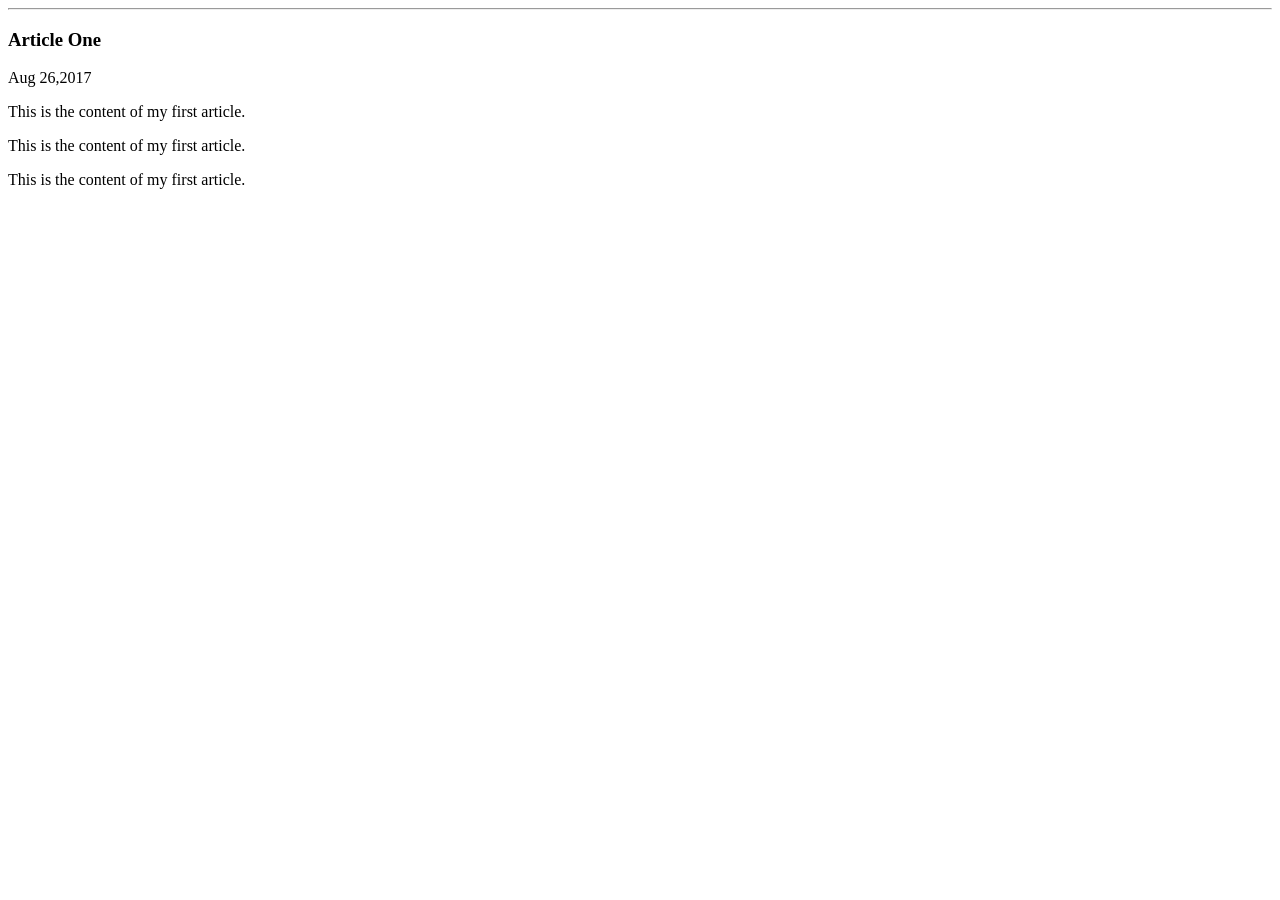
==== ui/article-one.html @ 942597c4 "[imad-console] Updates ui/article-one.html" ====
<html>
    <head>
        <title>
            Article one I Sugam Agarwal
        </title>
    </head>
    <body>
        <div>
            <d href="/"Home></d>
        </div>
        <hr/>
        <h3>
            Article One
        </h3>
        <div>
            Aug 26,2017
        </div>
        <div>
            <p>
                This is  the content of my first article. 
            </p>
            <p>
                This is  the content of my first article.
            </p>
            <p>
                This is  the content of my first article.
            </p>
        </div>
    </body>
    
</html>
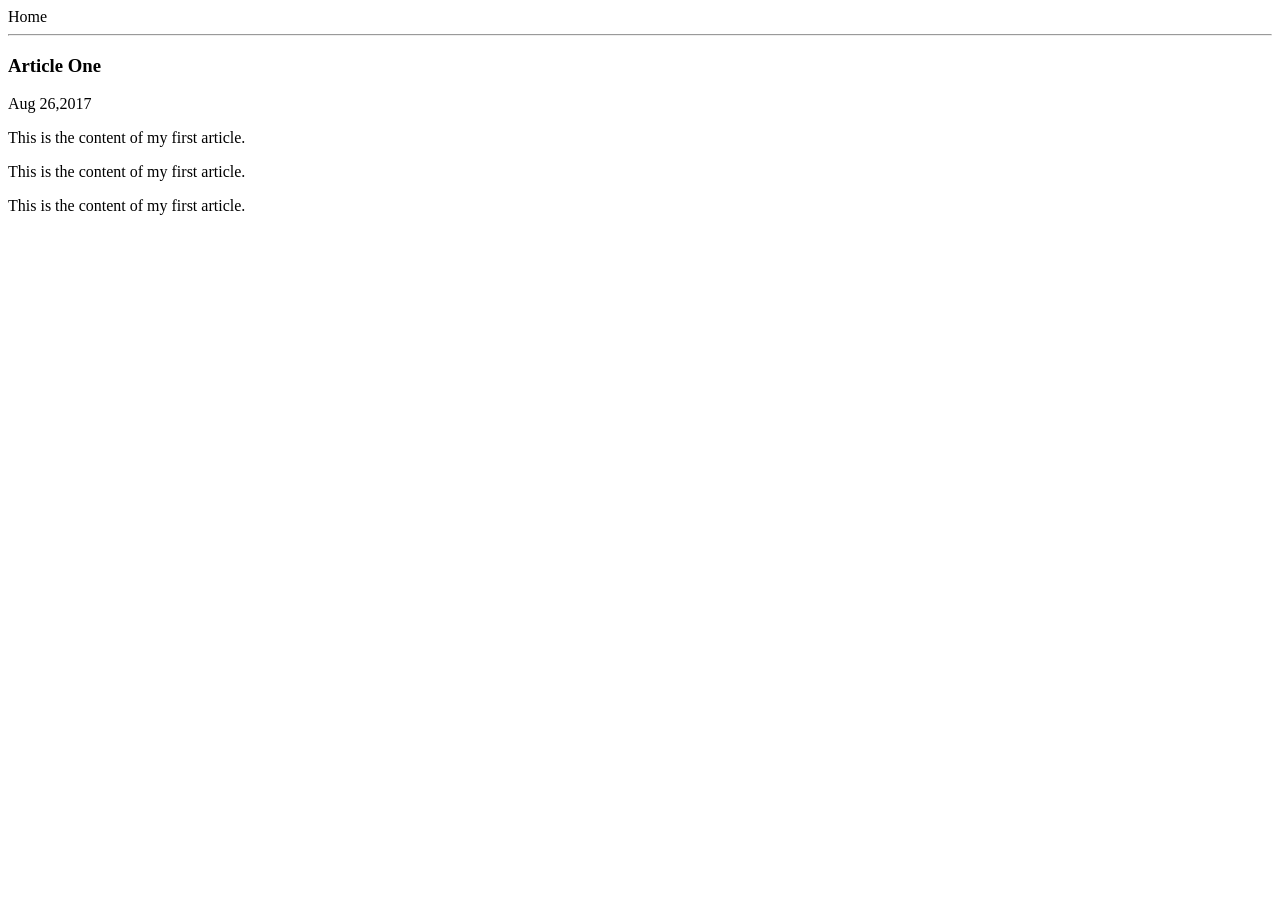
==== commit b98e0820: "[imad-console] Updates ui/article-one.html" ====
--- a/ui/article-one.html
+++ b/ui/article-one.html
@@ -6,7 +6,7 @@
     </head>
     <body>
         <div>
-            <d href="/"Home></d>
+            <d href="/">Home</d>
         </div>
         <hr/>
         <h3>
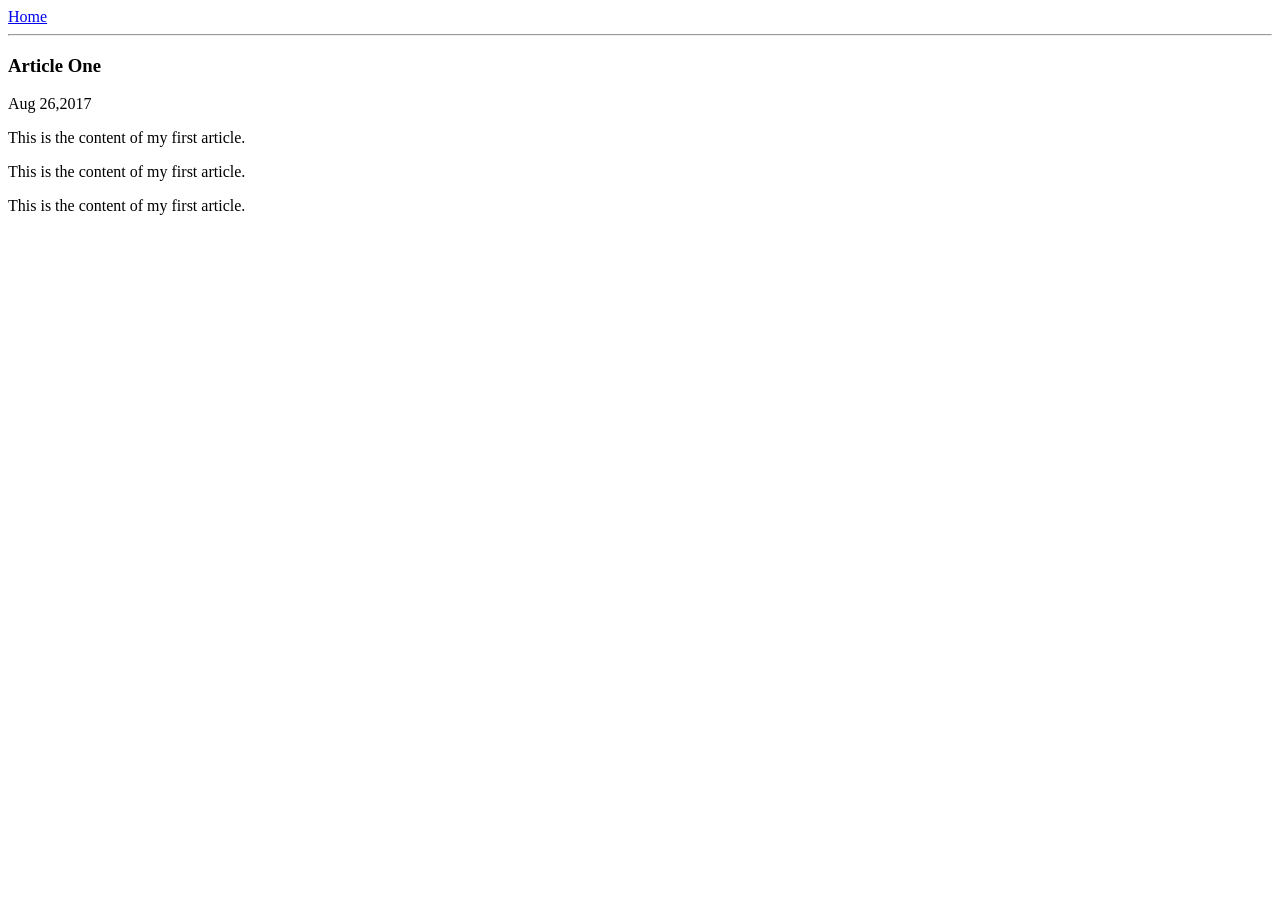
==== commit 5783b738: "[imad-console] Updates ui/article-one.html" ====
--- a/ui/article-one.html
+++ b/ui/article-one.html
@@ -6,7 +6,7 @@
     </head>
     <body>
         <div>
-            <d href="/">Home</d>
+            <a href="/">Home</a>
         </div>
         <hr/>
         <h3>
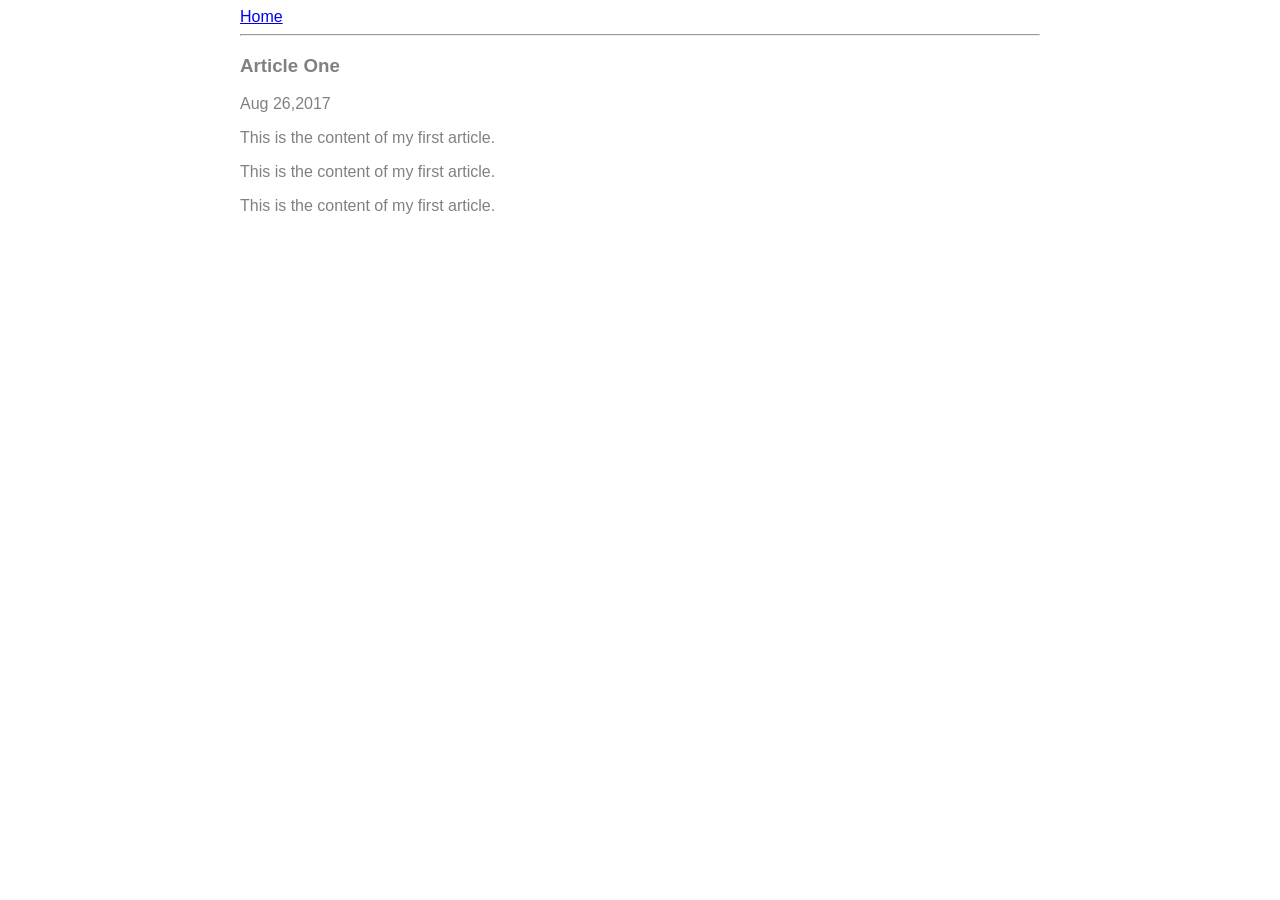
==== commit 0b0449c4: "[imad-console] Updates ui/article-one.html" ====
--- a/ui/article-one.html
+++ b/ui/article-one.html
@@ -3,8 +3,18 @@
         <title>
             Article one I Sugam Agarwal
         </title>
+        <meta name="viewport" content="width=device-width, initial scale=1" />
+        <style>
+            .container{
+                max-width: 800px;
+                margin: 0 auto;
+                color: grey;
+                font-family: sans-serif;
+            }
+        </style>
     </head>
     <body>
+        <div class="container">
         <div>
             <a href="/">Home</a>
         </div>
@@ -26,6 +36,7 @@
                 This is  the content of my first article.
             </p>
         </div>
+        </div>
     </body>
     
 </html>
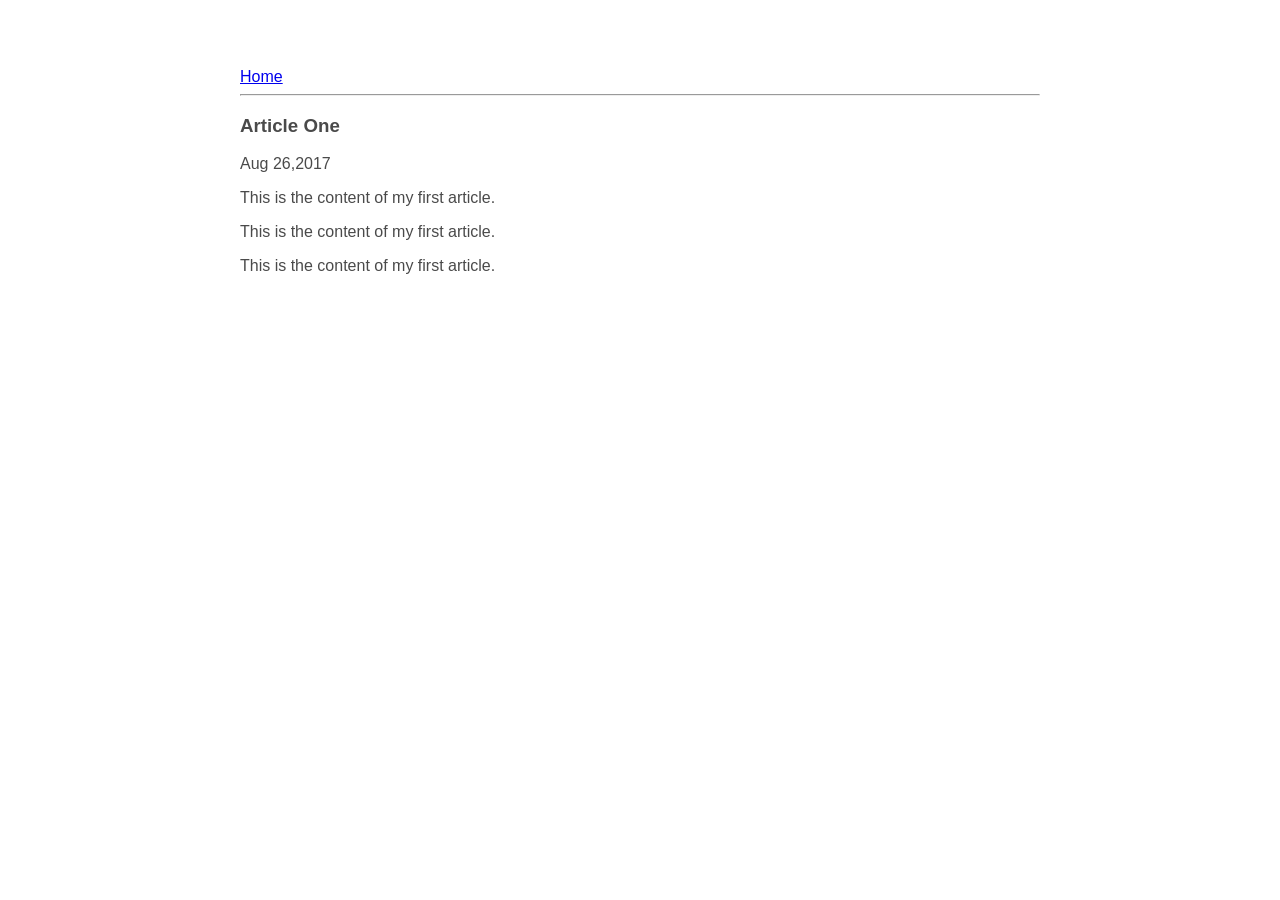
==== commit cb9e4bcd: "[imad-console] Updates ui/article-one.html" ====
--- a/ui/article-one.html
+++ b/ui/article-one.html
@@ -6,10 +6,13 @@
         <meta name="viewport" content="width=device-width, initial scale=1" />
         <style>
             .container{
-                max-width: 800px;
-                margin: 0 auto;
-                color: grey;
-                font-family: sans-serif;
+                    max-width: 800px;
+                    margin: 0 auto;
+                    color: #4a4a4a;
+                    font-family: sans-serif;
+                    padding-top: 60px;
+                    padding-left: 20px;
+                    padding-right: 20px;
             }
         </style>
     </head>
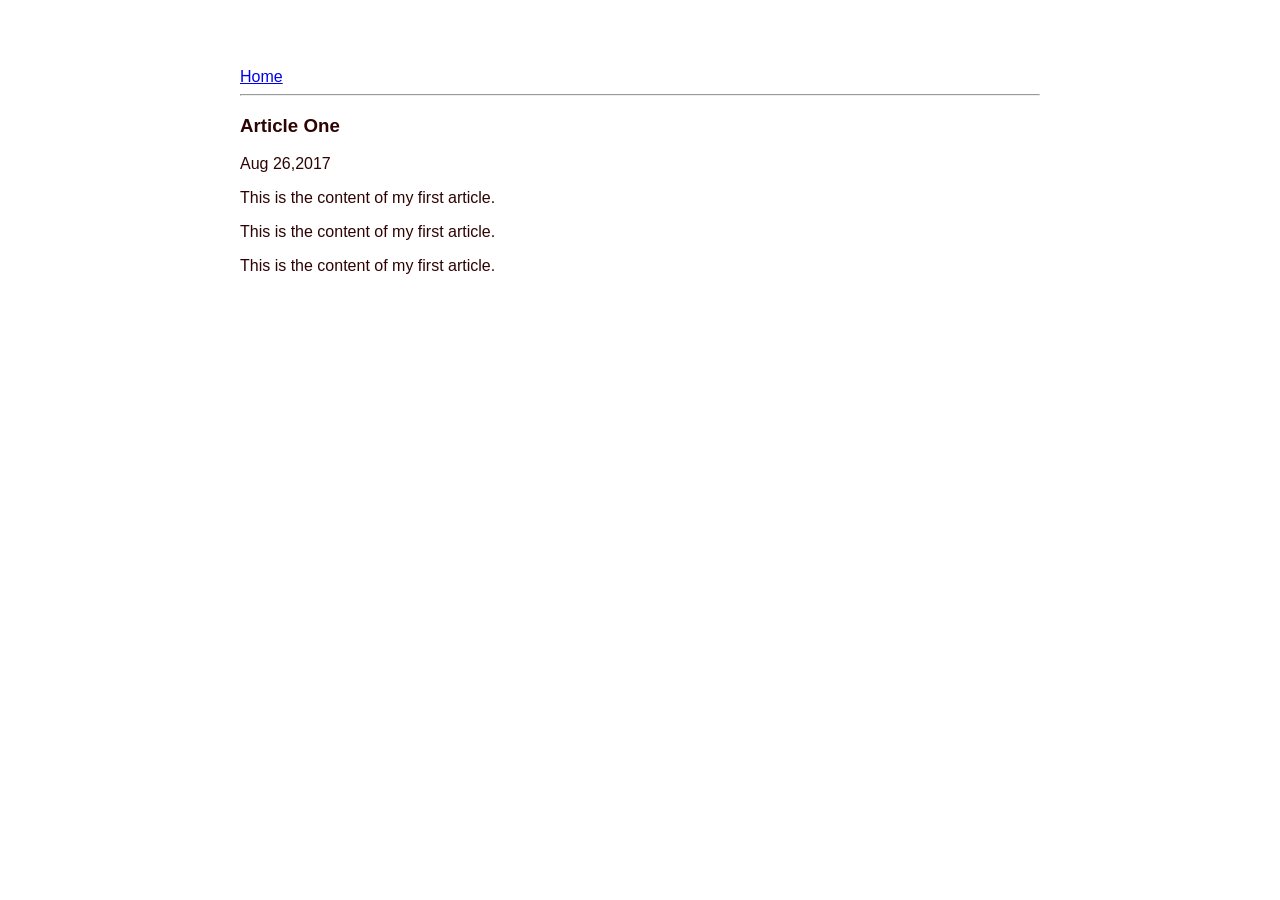
==== commit e1a7b747: "[imad-console] Updates ui/article-one.html" ====
--- a/ui/article-one.html
+++ b/ui/article-one.html
@@ -8,7 +8,7 @@
             .container{
                     max-width: 800px;
                     margin: 0 auto;
-                    color: #4a4a4a;
+                    color: #2d0303;
                     font-family: sans-serif;
                     padding-top: 60px;
                     padding-left: 20px;
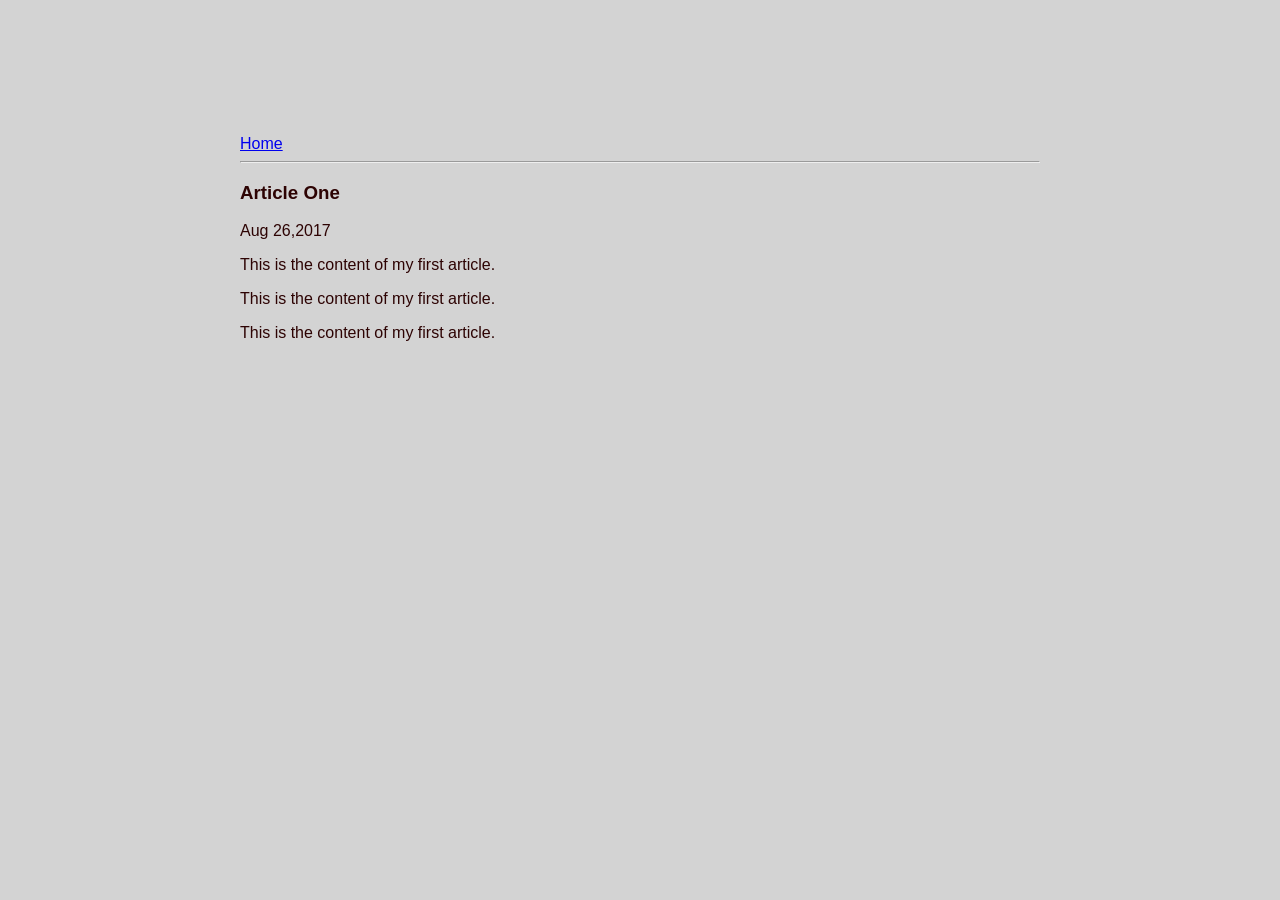
==== commit 7ff285b5: "[imad-console] Updates ui/article-one.html" ====
--- a/ui/article-one.html
+++ b/ui/article-one.html
@@ -4,17 +4,7 @@
             Article one I Sugam Agarwal
         </title>
         <meta name="viewport" content="width=device-width, initial scale=1" />
-        <style>
-            .container{
-                    max-width: 800px;
-                    margin: 0 auto;
-                    color: #2d0303;
-                    font-family: sans-serif;
-                    padding-top: 60px;
-                    padding-left: 20px;
-                    padding-right: 20px;
-            }
-        </style>
+        <link href="/ui/style.css" rel="stylesheet" />
     </head>
     <body>
         <div class="container">
--- a/ui/style.css
+++ b/ui/style.css
@@ -0,0 +1,32 @@
+body {
+    font-family: sans-serif;
+    background-color: lightgrey;
+    margin-top: 75px;
+}
+
+.center {
+    text-align: center;
+}
+
+.text-big {
+    font-size: 300%;
+}
+
+.bold {
+    font-weight: bold;
+}
+
+.img-medium {
+    height: 200px;
+}
+
+.container{
+    max-width: 800px;
+    margin: 0 auto;
+    color: #2d0303;
+    font-family: sans-serif;
+    padding-top: 60px;
+    padding-left: 20px;
+    padding-right: 20px;
+    
+}
